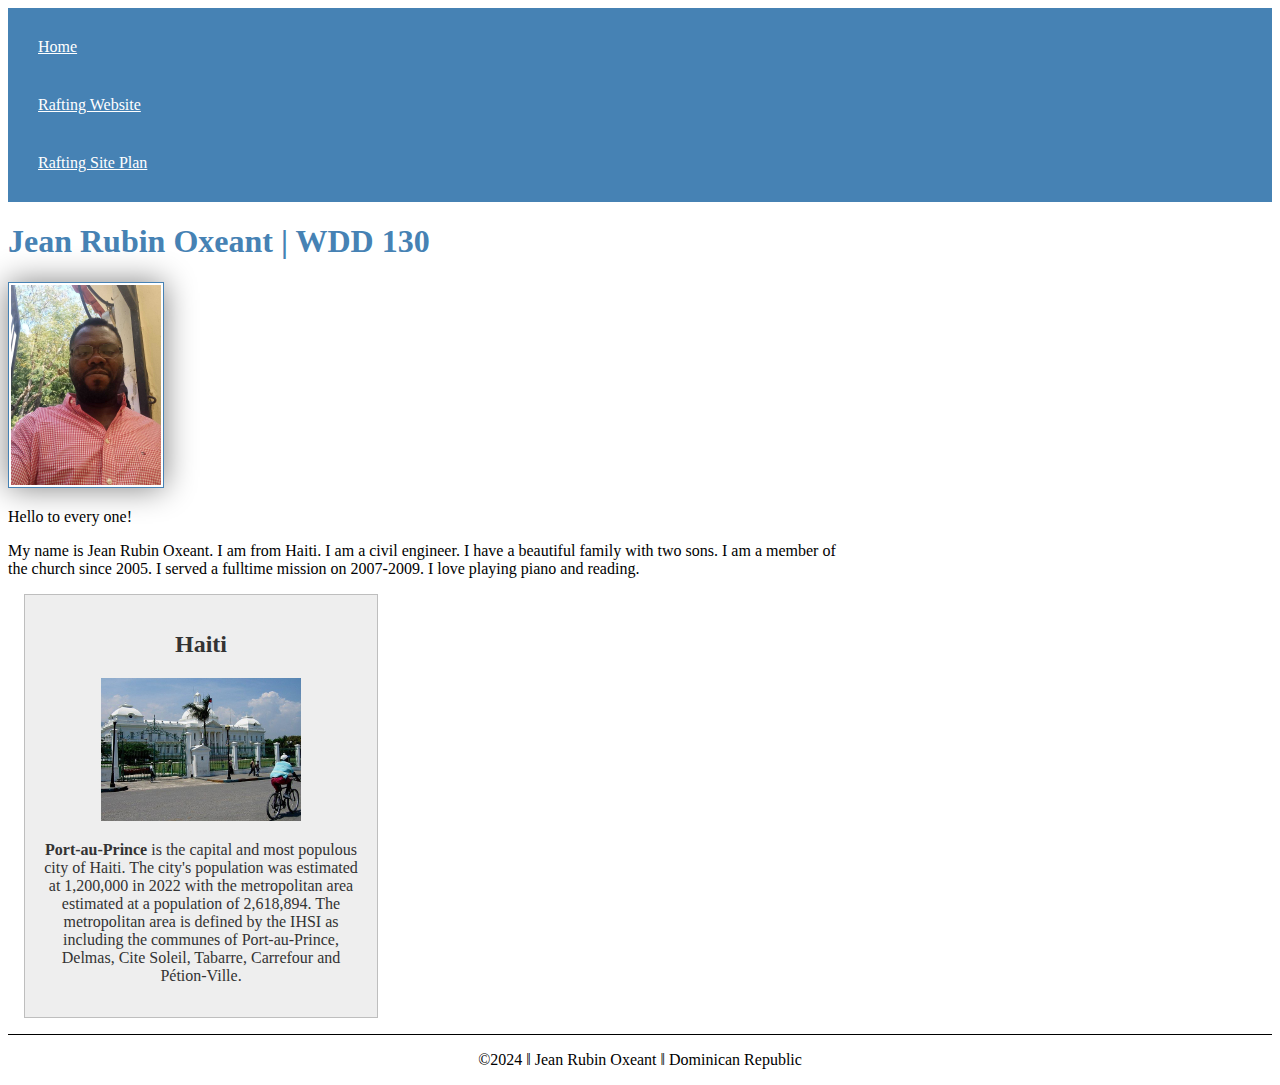
==== index.html @ 6001a299 "My web changes" ====
<!DOCTYPE html>

<html lang="en-US">
    <head>
        <meta charset="utf-8"> 
        <meta name="viewport" content="width-device-width, initial-scale=1.0">
        <title>Jean Rubin Oxeant | WDD 130</title>
        <meta name="description" content="Jean Rubin Oxeant's BYU-Idaho WDD 130 course Home Page.">
        <meta name="author" content="Jean Oxeant">
        <link rel="stylesheet" href="styles/styles.css">
    </head>
    <body>
        <header>
            <nav>
                <a href="#">Home</a>
                <a href="wwr/">Rafting Website</a>
                <a href="wwr/site-plan-Rafting.html">Rafting Site Plan</a>
            </nav>
        </header>
        <main>
            <h1>Jean Rubin Oxeant | WDD 130</h1>
            <picture> 
                <img src="images/profile.jpg" width="200" height="250" alt="Jean Oxeant">
            </picture>
            <p> Hello to every one!</p>
            <p> My name is Jean Rubin Oxeant. I am from Haiti. I am a civil engineer. I have a beautiful family with two sons. I am a member of the church since 2005. I served a fulltime mission on 2007-2009. I love playing piano and reading.</p>
        </main>
        <aside>
            <h2>Haiti</h2>
            <img src="images/haiti.jpg" alt="Haiti, Port-au-Prince">
            <p><strong>Port-au-Prince</strong> is the capital and most populous city of Haiti. The city's population was estimated at 1,200,000 in 2022 with the metropolitan area estimated at a population of 2,618,894. The metropolitan area is defined by the IHSI as including the communes of Port-au-Prince, Delmas, Cite Soleil, Tabarre, Carrefour and Pétion-Ville. </p>
        </aside>
        <footer>
            <p>©2024 ‖ Jean Rubin Oxeant ‖ Dominican Republic</p>
        </footer>
    </body>
</html>
---- styles/styles.css ----
nav {
    background-color: steelblue;
    padding: 10px;
}

nav a {
    color: white;
    display: block;
    padding: 20px;
}
        
h1 {
  color: steelblue;
}
        
main img {
    width: 150px;
    height: auto;
    border: 1px solid steelblue;
    padding: 2px;
    box-shadow: 0 0 30px gray;
}

p {
padding: 0;
}    

main {
    max-width: 840px;
}

aside {
    width: 20rem;
    margin: 1rem;
    border: 1px solid rgba(0, 0, 0, 0.2); 
    padding: 1rem;
    background-color: #eee;
    color: #333;
    text-align: center;
}

aside img {
    width: 200px;
    height: auto;
}

footer {
    margin-top: 15px;
    border-top: 1px solid #000;
    text-align: center;
}
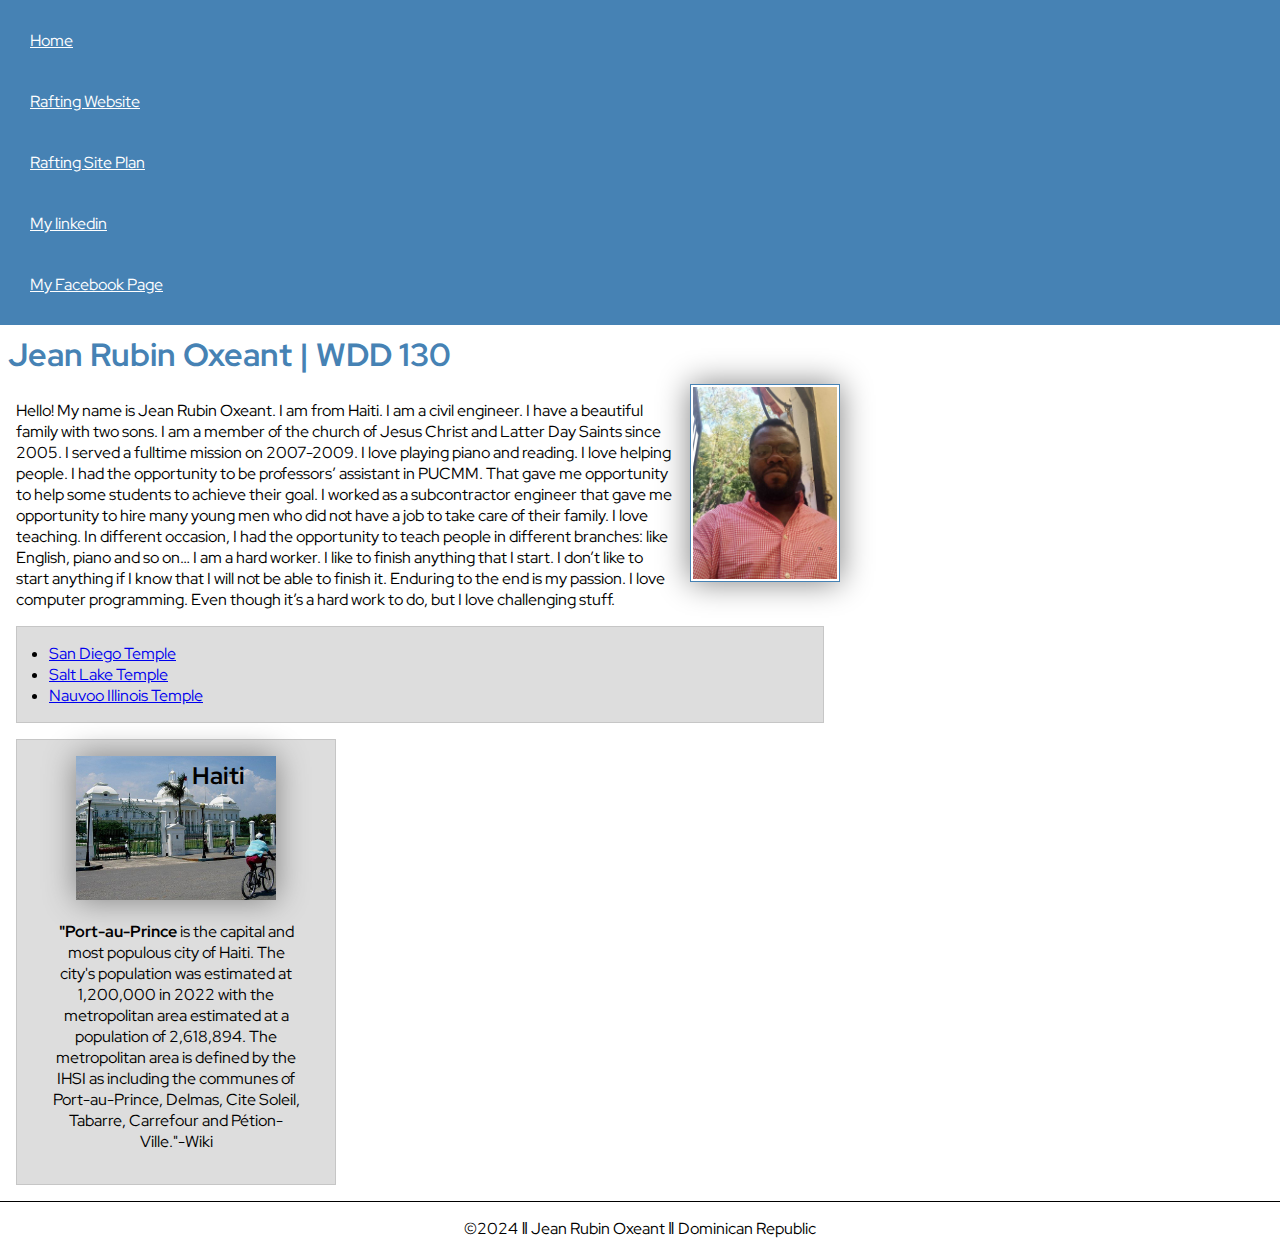
==== commit 8f60a326: "My home page" ====
--- a/index.html
+++ b/index.html
@@ -1,13 +1,15 @@
 <!DOCTYPE html>
-
 <html lang="en-US">
     <head>
         <meta charset="utf-8"> 
         <meta name="viewport" content="width-device-width, initial-scale=1.0">
         <title>Jean Rubin Oxeant | WDD 130</title>
         <meta name="description" content="Jean Rubin Oxeant's BYU-Idaho WDD 130 course Home Page.">
-        <meta name="author" content="Jean Oxeant">
+        <meta name="author" content="Jean Rubin Oxeant">
         <link rel="stylesheet" href="styles/styles.css">
+        <link rel="preconnect" href="https://fonts.googleapis.com">
+        <link rel="preconnect" href="https://fonts.gstatic.com" crossorigin>
+        <link href="https://fonts.googleapis.com/css2?family=Red+Hat+Display:ital,wght@0,300..900;1,300..900&display=swap" rel="stylesheet">
     </head>
     <body>
         <header>
@@ -15,6 +17,8 @@
                 <a href="#">Home</a>
                 <a href="wwr/">Rafting Website</a>
                 <a href="wwr/site-plan-Rafting.html">Rafting Site Plan</a>
+                <a href="https://www.linkedin.com/in/jean-rubin-oxeant-68a27047/">My linkedin</a>
+                <a href="https://www.facebook.com/jeanrubin.oxeant/">My Facebook Page</a>
             </nav>
         </header>
         <main>
@@ -22,16 +26,23 @@
             <picture> 
                 <img src="images/profile.jpg" width="200" height="250" alt="Jean Oxeant">
             </picture>
-            <p> Hello to every one!</p>
-            <p> My name is Jean Rubin Oxeant. I am from Haiti. I am a civil engineer. I have a beautiful family with two sons. I am a member of the church since 2005. I served a fulltime mission on 2007-2009. I love playing piano and reading.</p>
+            <p> Hello! My name is Jean Rubin Oxeant. I am from Haiti. I am a civil engineer. I have a beautiful family with two sons. I am a member of the church of Jesus Christ and Latter Day Saints since 2005. I served a fulltime mission on 2007-2009. I love playing piano and reading. I love helping people. I had the opportunity to be professors’ assistant in PUCMM. That gave me opportunity to help some students to achieve their goal. I worked as a subcontractor engineer that gave me opportunity to hire many young men who did not have a job to take care of their family.
+                I love teaching. In different occasion, I had the opportunity to teach people in different branches: like English, piano and so on…
+                I am a hard worker. I like to finish anything that I start. I don’t like to start anything if I know that I will not be able to finish it. Enduring to the end is my passion. I love computer programming. Even though it’s a hard work to do, but I love challenging stuff.</p>
+            <ul class="box indent">
+                <li><a href="https://www.churchofjesuschrist.org/temples/details/san-diego-california-temple?lang=eng" target="_blank">San Diego Temple</a></li>
+                <li><a href="https://www.churchofjesuschrist.org/temples/details/salt-lake-temple?lang=eng" target="_blank">Salt Lake Temple</a></li>
+                <li><a href="https://www.churchofjesuschrist.org/temples/details/nauvoo-illinois-temple?lang=eng" target="_blank">Nauvoo Illinois Temple</a></li>
+            </ul>
         </main>
-        <aside>
+        <aside class="box">
             <h2>Haiti</h2>
             <img src="images/haiti.jpg" alt="Haiti, Port-au-Prince">
-            <p><strong>Port-au-Prince</strong> is the capital and most populous city of Haiti. The city's population was estimated at 1,200,000 in 2022 with the metropolitan area estimated at a population of 2,618,894. The metropolitan area is defined by the IHSI as including the communes of Port-au-Prince, Delmas, Cite Soleil, Tabarre, Carrefour and Pétion-Ville. </p>
+            <p><strong>"Port-au-Prince</strong> is the capital and most populous city of Haiti. The city's population was estimated at 1,200,000 in 2022 with the metropolitan area estimated at a population of 2,618,894. The metropolitan area is defined by the IHSI as including the communes of Port-au-Prince, Delmas, Cite Soleil, Tabarre, Carrefour and Pétion-Ville."-Wiki </p>
         </aside>
         <footer>
             <p>©2024 ‖ Jean Rubin Oxeant ‖ Dominican Republic</p>
         </footer>
     </body>
-</html>+</html>
+<!-- March 12, 2024 -->--- a/styles/styles.css
+++ b/styles/styles.css
@@ -1,3 +1,14 @@
+* {
+    margin: 0;
+    padding: 0;
+    box-sizing: border-box;
+}
+
+body {
+    font-size: 16px;
+    font-family: 'red hat display', Arial, sans-serif;
+}
+
 nav {
     background-color: steelblue;
     padding: 10px;
@@ -11,6 +22,7 @@
         
 h1 {
   color: steelblue;
+  padding: 0.5rem;
 }
         
 main img {
@@ -19,10 +31,12 @@
     border: 1px solid steelblue;
     padding: 2px;
     box-shadow: 0 0 30px gray;
+    float: right;
+    margin: 0 0 1rem 1rem;
 }
 
 p {
-padding: 0;
+margin: 1rem;
 }    
 
 main {
@@ -31,21 +45,36 @@
 
 aside {
     width: 20rem;
-    margin: 1rem;
-    border: 1px solid rgba(0, 0, 0, 0.2); 
-    padding: 1rem;
-    background-color: #eee;
-    color: #333;
     text-align: center;
+    position: relative;
 }
 
 aside img {
     width: 200px;
     height: auto;
+    box-shadow: 0 0 30px gray;
 }
 
 footer {
     margin-top: 15px;
     border-top: 1px solid #000;
     text-align: center;
+}
+/* Class Selectors */
+.box {
+    margin: 1rem;
+    border: 1px solid rgba(0,0,0,.1);
+    padding: 1rem;
+    background-color: #ddd;
+    color: #000;
+}
+
+.indent {
+    padding-left: 2rem;
+}
+
+aside h2 {
+    position: absolute;
+    top: 20px;
+    left: 175px;
 }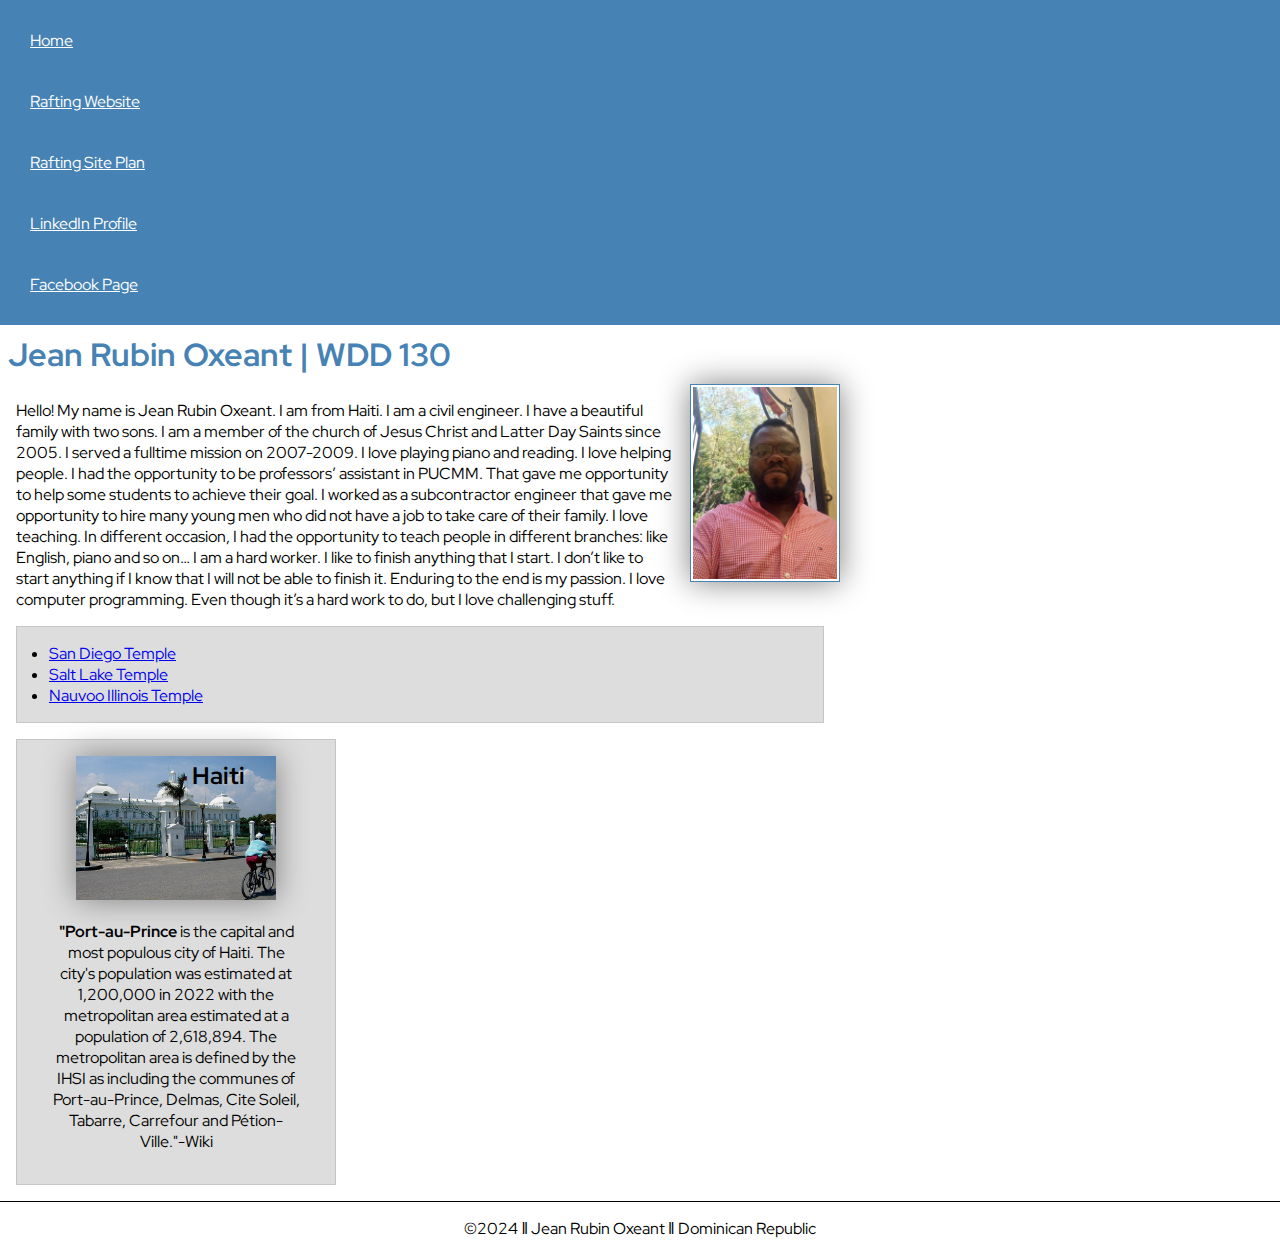
==== commit c0500f1e: "My web page change 1" ====
--- a/index.html
+++ b/index.html
@@ -17,8 +17,8 @@
                 <a href="#">Home</a>
                 <a href="wwr/">Rafting Website</a>
                 <a href="wwr/site-plan-Rafting.html">Rafting Site Plan</a>
-                <a href="https://www.linkedin.com/in/jean-rubin-oxeant-68a27047/">My linkedin</a>
-                <a href="https://www.facebook.com/jeanrubin.oxeant/">My Facebook Page</a>
+                <a href="https://www.linkedin.com/in/jean-rubin-oxeant-68a27047/">LinkedIn Profile</a>
+                <a href="https://www.facebook.com/jeanrubin.oxeant/">Facebook Page</a>
             </nav>
         </header>
         <main>
@@ -44,5 +44,5 @@
             <p>©2024 ‖ Jean Rubin Oxeant ‖ Dominican Republic</p>
         </footer>
     </body>
+    <!-- March 12, 2024 -->
 </html>
-<!-- March 12, 2024 -->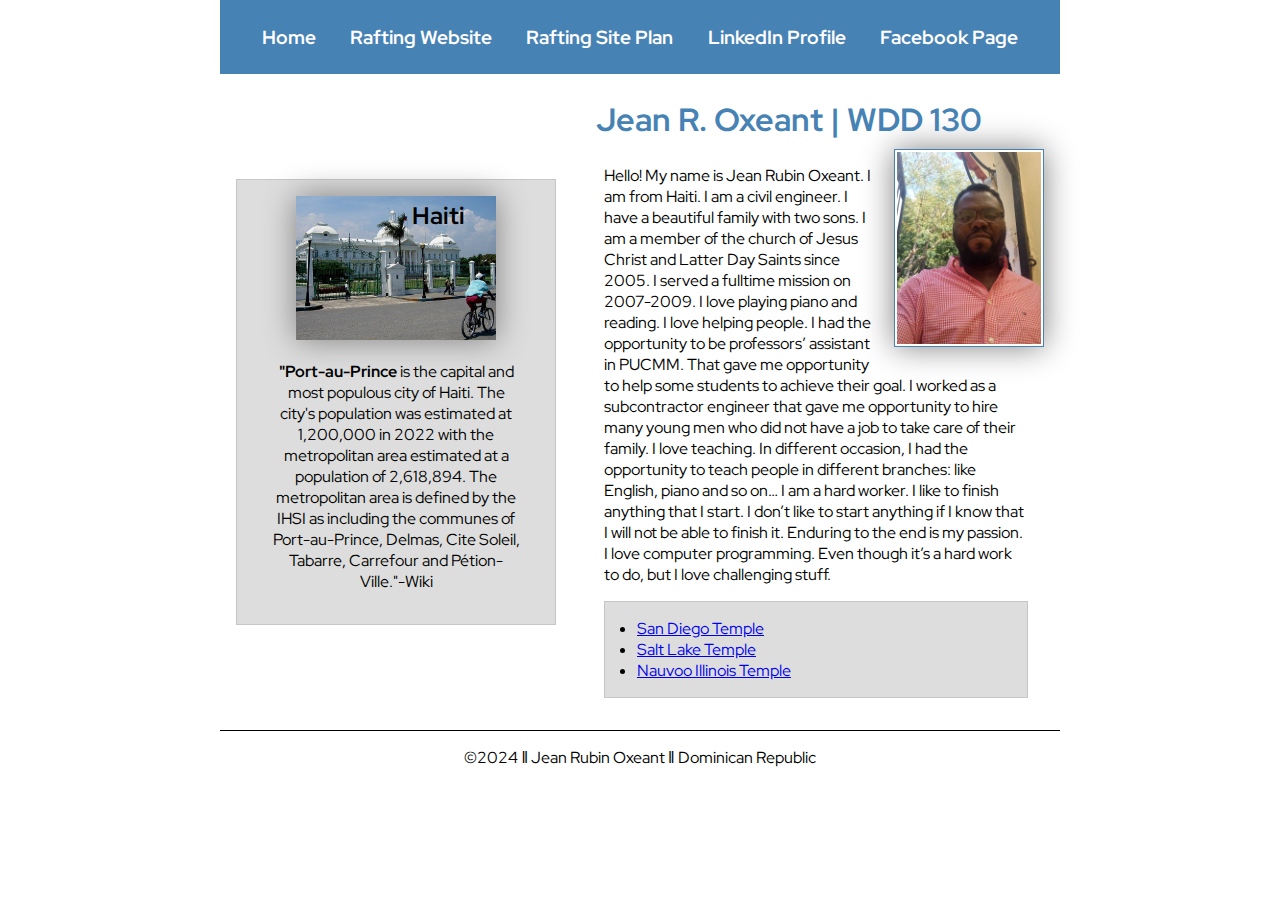
==== commit 864f2704: "My home page update." ====
--- a/index.html
+++ b/index.html
@@ -21,28 +21,30 @@
                 <a href="https://www.facebook.com/jeanrubin.oxeant/">Facebook Page</a>
             </nav>
         </header>
-        <main>
-            <h1>Jean Rubin Oxeant | WDD 130</h1>
-            <picture> 
-                <img src="images/profile.jpg" width="200" height="250" alt="Jean Oxeant">
-            </picture>
-            <p> Hello! My name is Jean Rubin Oxeant. I am from Haiti. I am a civil engineer. I have a beautiful family with two sons. I am a member of the church of Jesus Christ and Latter Day Saints since 2005. I served a fulltime mission on 2007-2009. I love playing piano and reading. I love helping people. I had the opportunity to be professors’ assistant in PUCMM. That gave me opportunity to help some students to achieve their goal. I worked as a subcontractor engineer that gave me opportunity to hire many young men who did not have a job to take care of their family.
-                I love teaching. In different occasion, I had the opportunity to teach people in different branches: like English, piano and so on…
-                I am a hard worker. I like to finish anything that I start. I don’t like to start anything if I know that I will not be able to finish it. Enduring to the end is my passion. I love computer programming. Even though it’s a hard work to do, but I love challenging stuff.</p>
-            <ul class="box indent">
-                <li><a href="https://www.churchofjesuschrist.org/temples/details/san-diego-california-temple?lang=eng" target="_blank">San Diego Temple</a></li>
-                <li><a href="https://www.churchofjesuschrist.org/temples/details/salt-lake-temple?lang=eng" target="_blank">Salt Lake Temple</a></li>
-                <li><a href="https://www.churchofjesuschrist.org/temples/details/nauvoo-illinois-temple?lang=eng" target="_blank">Nauvoo Illinois Temple</a></li>
-            </ul>
-        </main>
-        <aside class="box">
-            <h2>Haiti</h2>
-            <img src="images/haiti.jpg" alt="Haiti, Port-au-Prince">
-            <p><strong>"Port-au-Prince</strong> is the capital and most populous city of Haiti. The city's population was estimated at 1,200,000 in 2022 with the metropolitan area estimated at a population of 2,618,894. The metropolitan area is defined by the IHSI as including the communes of Port-au-Prince, Delmas, Cite Soleil, Tabarre, Carrefour and Pétion-Ville."-Wiki </p>
-        </aside>
+        <div class="grid">
+            <main>
+                <h1>Jean R. Oxeant | WDD 130</h1>
+                <picture> 
+                    <img src="images/profile.jpg" width="200" height="250" alt="Jean Oxeant">
+                </picture>
+                <p> Hello! My name is Jean Rubin Oxeant. I am from Haiti. I am a civil engineer. I have a beautiful family with two sons. I am a member of the church of Jesus Christ and Latter Day Saints since 2005. I served a fulltime mission on 2007-2009. I love playing piano and reading. I love helping people. I had the opportunity to be professors’ assistant in PUCMM. That gave me opportunity to help some students to achieve their goal. I worked as a subcontractor engineer that gave me opportunity to hire many young men who did not have a job to take care of their family.
+                    I love teaching. In different occasion, I had the opportunity to teach people in different branches: like English, piano and so on…
+                    I am a hard worker. I like to finish anything that I start. I don’t like to start anything if I know that I will not be able to finish it. Enduring to the end is my passion. I love computer programming. Even though it’s a hard work to do, but I love challenging stuff.</p>
+                <ul class="box indent">
+                    <li><a href="https://www.churchofjesuschrist.org/temples/details/san-diego-california-temple?lang=eng" target="_blank">San Diego Temple</a></li>
+                    <li><a href="https://www.churchofjesuschrist.org/temples/details/salt-lake-temple?lang=eng" target="_blank">Salt Lake Temple</a></li>
+                    <li><a href="https://www.churchofjesuschrist.org/temples/details/nauvoo-illinois-temple?lang=eng" target="_blank">Nauvoo Illinois Temple</a></li>
+                </ul>
+            </main>
+            <aside class="box">
+                <h2>Haiti</h2>
+                <img src="images/haiti.jpg" alt="Haiti, Port-au-Prince">
+                <p><strong>"Port-au-Prince</strong> is the capital and most populous city of Haiti. The city's population was estimated at 1,200,000 in 2022 with the metropolitan area estimated at a population of 2,618,894. The metropolitan area is defined by the IHSI as including the communes of Port-au-Prince, Delmas, Cite Soleil, Tabarre, Carrefour and Pétion-Ville."-Wiki </p>
+            </aside>
+        </div>
         <footer>
             <p>©2024 ‖ Jean Rubin Oxeant ‖ Dominican Republic</p>
         </footer>
     </body>
-    <!-- March 12, 2024 -->
+    <!-- 12 March 2024 -->
 </html>
--- a/styles/styles.css
+++ b/styles/styles.css
@@ -11,18 +11,25 @@
 
 nav {
     background-color: steelblue;
-    padding: 10px;
+    padding: 1rem;
+    display: flex;
+    justify-content: space-evenly;
+    align-items: center;
 }
 
 nav a {
     color: white;
     display: block;
-    padding: 20px;
+    padding: 0.5rem;
+    text-decoration: none;
+    font-size: 1.2rem;
+    font-weight: 700;
 }
         
 h1 {
   color: steelblue;
   padding: 0.5rem;
+  border-bottom: #000;
 }
         
 main img {
@@ -77,4 +84,26 @@
     position: absolute;
     top: 20px;
     left: 175px;
+}
+
+header, .grid, footer {
+    max-width: 840px;
+    margin: 0 auto;
+}
+
+.grid {
+    display: grid;
+    align-items: center;
+}
+
+main {
+    grid-column: 2/3;
+    margin: 1rem;
+}
+
+aside {
+    width: 20rem;
+    position: relative;
+    grid-column: 1/2;
+    grid-row: 1/2;
 }